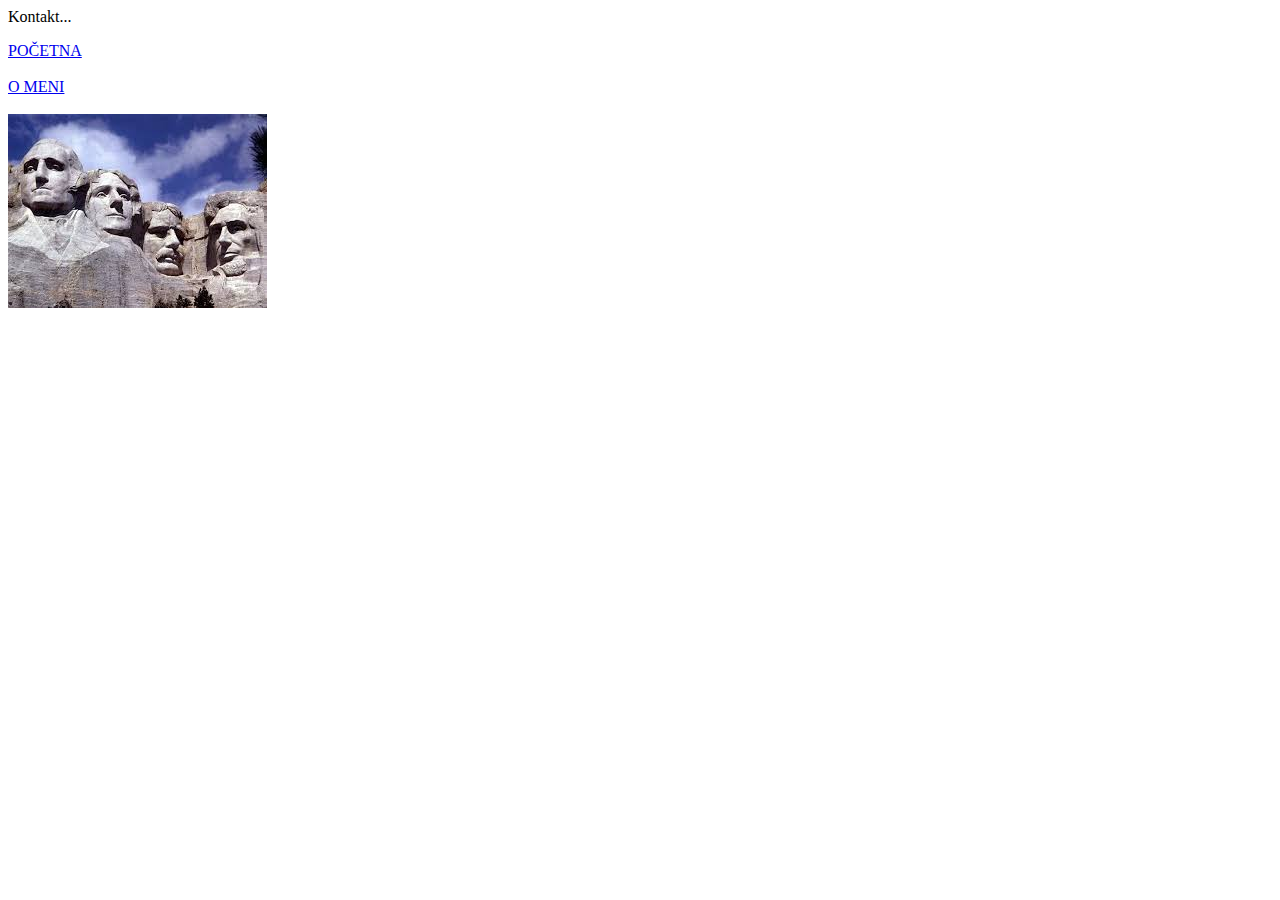
==== kontakt.html @ e8f79415 "Update kontakt.html" ====
<html>
    <head>
        <title>Kontakt</title>
    </head>
    <body>
        <p>Kontakt...</p>
        <a href="index.html">POČETNA</a>
        <br></br>
        <a href="o_meni.html">O MENI</a>
        <br></br>
        <map name="glave">
            <area shape="circle" coords="71 141 30" alt="Wikipedija -  George Washington" href="https://en.wikipedia.org/wiki/George_Washington">
            <area shape="circle" coords="252 212 30" alt="Wikipedija - Thomas Jefferson" href="https://en.wikipedia.org/wiki/Thomas_Jefferson">
            <area shape="circle" coords="371 292 30" alt="Wikipedija - Theodore Roosevelt" href="https://en.wikipedia.org/wiki/Theodore_Roosevelt">
            <area shape="circle" coords="490 294 30" alt="Wikipedija - Abraham Lincoln" href="https://en.wikipedia.org/wiki/Abraham_Lincoln">
        </map>
        <img src="mount.jpg" usemap="#glave">
    </body>
</html>
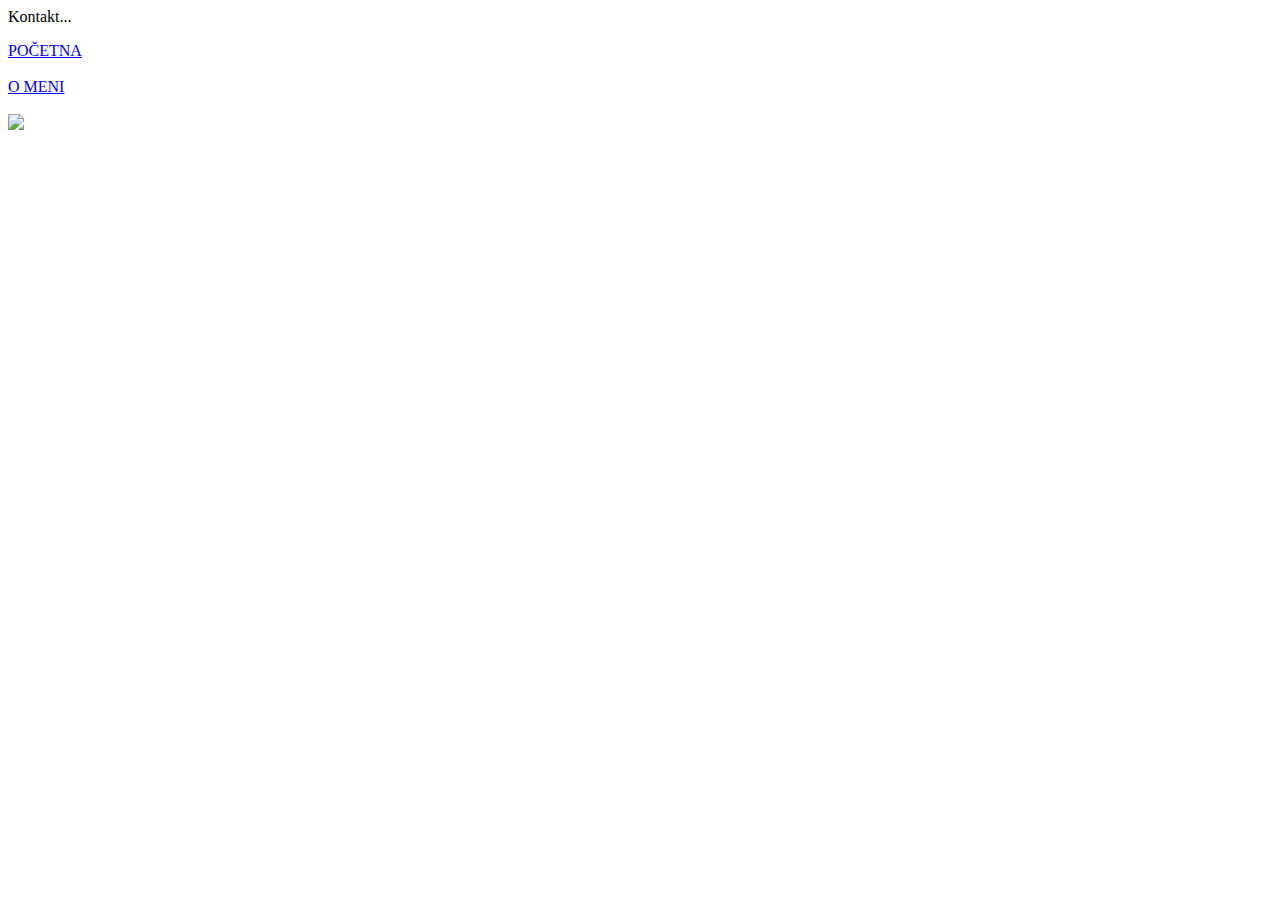
==== commit 509a55d7: "Update kontakt.html" ====
--- a/kontakt.html
+++ b/kontakt.html
@@ -9,11 +9,11 @@
         <a href="o_meni.html">O MENI</a>
         <br></br>
         <map name="glave">
-            <area shape="circle" coords="71 141 30" alt="Wikipedija -  George Washington" href="https://en.wikipedia.org/wiki/George_Washington">
-            <area shape="circle" coords="252 212 30" alt="Wikipedija - Thomas Jefferson" href="https://en.wikipedia.org/wiki/Thomas_Jefferson">
-            <area shape="circle" coords="371 292 30" alt="Wikipedija - Theodore Roosevelt" href="https://en.wikipedia.org/wiki/Theodore_Roosevelt">
-            <area shape="circle" coords="490 294 30" alt="Wikipedija - Abraham Lincoln" href="https://en.wikipedia.org/wiki/Abraham_Lincoln">
+            <area shape-"circle" coords="71 141 70" alt="George Washington" href="https://en.wikipedia.org/wiki/George_Washington">
+            <area shape="circle" coords="252 212 70" alt="Thomas Jefferson" href="https://en.wikipedia.org/wiki/Thomas_Jefferson">
+            <area shape-"circle" coords-"371 292 70" alt="Theodore Roosevalt" href="https://en.wikipedia.org/wiki/Theodore_Roosevelt">
+            <area shape="circle" coords="490 294 70" alt="Abrahram Lincoln" href="https://en.wikipedia.org/wiki/Abraham_Lincoln">
         </map>
-        <img src="mount.jpg" usemap="#glave">
+        <img src="https://upload.wikimedia.org/wikipedia/commons/1/1f/Mountrushmore.jpg" usemap="#glave">
     </body>
 </html>
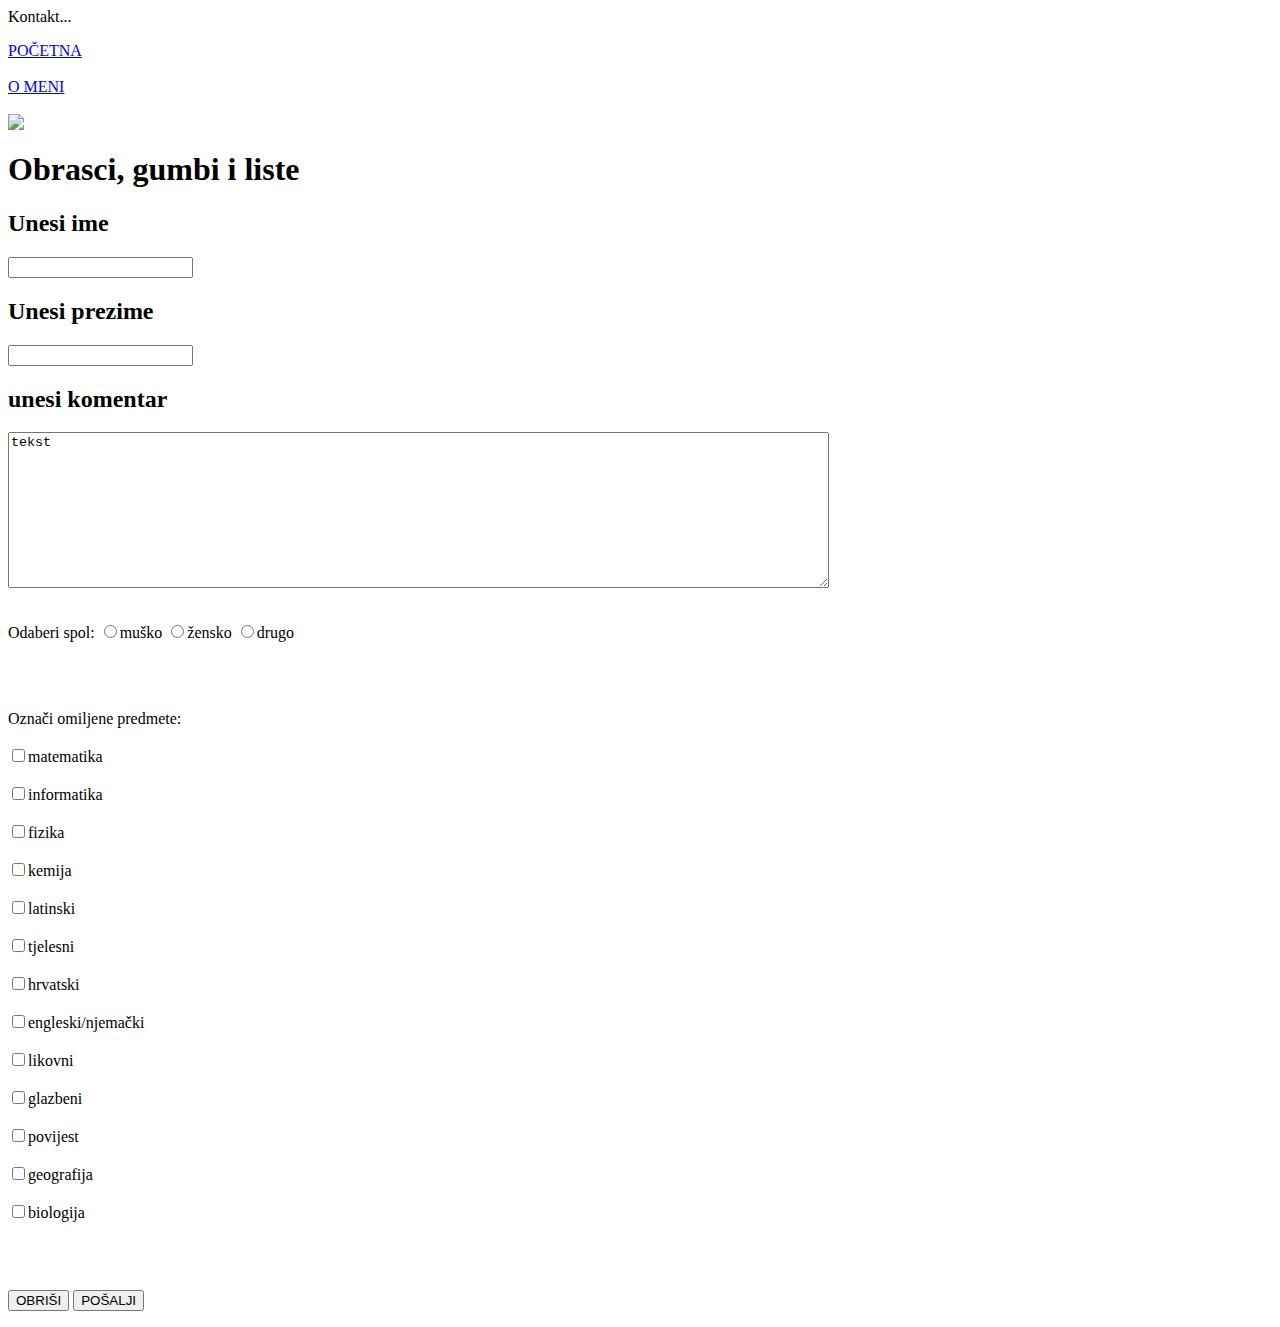
==== commit dd19a056: "Update kontakt.html" ====
--- a/kontakt.html
+++ b/kontakt.html
@@ -9,11 +9,60 @@
         <a href="o_meni.html">O MENI</a>
         <br></br>
         <map name="glave">
-            <area shape-"circle" coords="71 141 70" alt="George Washington" href="https://en.wikipedia.org/wiki/George_Washington">
+            <area shape="circle" coords="71 140 70" alt="George Washington" href="https://en.wikipedia.org/wiki/George_Washington">
             <area shape="circle" coords="252 212 70" alt="Thomas Jefferson" href="https://en.wikipedia.org/wiki/Thomas_Jefferson">
-            <area shape-"circle" coords-"371 292 70" alt="Theodore Roosevalt" href="https://en.wikipedia.org/wiki/Theodore_Roosevelt">
+            <area shape="circle" coords="371 292 70" alt="Theodore Roosevalt" href="https://en.wikipedia.org/wiki/Theodore_Roosevelt">
             <area shape="circle" coords="490 294 70" alt="Abrahram Lincoln" href="https://en.wikipedia.org/wiki/Abraham_Lincoln">
         </map>
         <img src="https://upload.wikimedia.org/wikipedia/commons/1/1f/Mountrushmore.jpg" usemap="#glave">
+        <h1>Obrasci, gumbi i liste</h1>
+        <form>
+	        <h2>Unesi ime</h2>
+	        <input type="text" name="ime" size="20" maxlength="18"></input>
+	        <h2>Unesi prezime</h2>
+	        <input type="text" name="prezime" size="20" maxlength="18"></input>
+	        <h2>unesi komentar</h2>
+	        <textarea type="text" name="komentar" rows="10" cols="100">tekst</textarea>
+	        <br></br>
+	        <p>Odaberi spol:
+	        <input type="radio" name="spol">muško</input>
+	        <input type="radio" name="spol">žensko</input>
+	        <input type="radio" name="spol">drugo</input>
+	        </p>
+            <br></br>
+	        <p>Označi omiljene predmete:
+            <br></br>
+	        <input type="checkbox" name="predmet1">matematika</input>
+	        <br></br>
+	        <input type="checkbox" name="predmet2">informatika</input>
+	        <br></br>
+	        <input type="checkbox" name="predmet3">fizika</input>
+	        <br></br>
+	        <input type="checkbox" name="predmet4">kemija</input>
+	        <br></br>
+	        <input type="checkbox" name="predmet4">latinski</input>
+	        <br></br>
+	        <input type="checkbox" name="predmet4">tjelesni</input>
+	        <br></br>
+	        <input type="checkbox" name="predmet4">hrvatski</input>
+	        <br></br>
+	        <input type="checkbox" name="predmet4">engleski/njemački</input>
+	        <br></br>
+	        <input type="checkbox" name="predmet4">likovni</input>
+	        <br></br>
+	        <input type="checkbox" name="predmet4">glazbeni</input>
+	        <br></br>
+	        <input type="checkbox" name="predmet4">povijest</input>
+	        <br></br>
+	        <input type="checkbox" name="predmet4">geografija</input>
+	        <br></br>
+	        <input type="checkbox" name="predmet4">biologija</input>
+	        </p>
+	        <br></br>
+	        <p>
+	            <input type="reset" value="OBRIŠI" name="gumb1"></input>
+	            <input type="submit" value="POŠALJI" name="gumb2"></input>
+	        </p>
+	    </form>
     </body>
 </html>
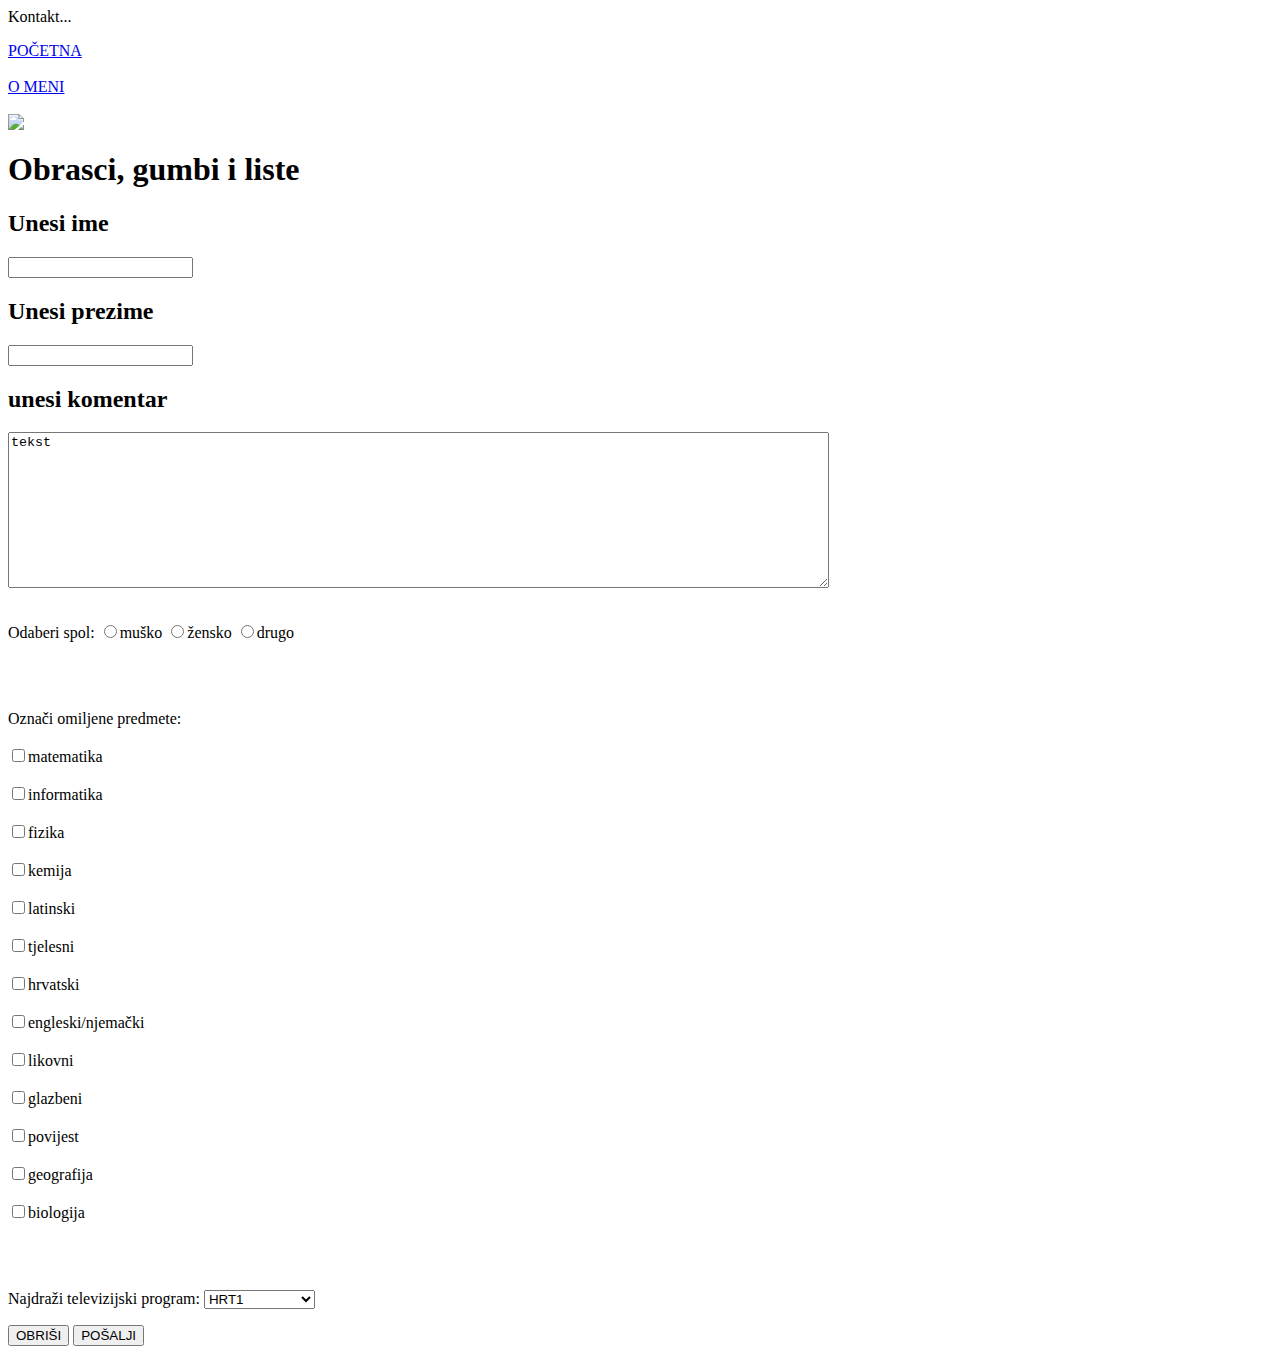
==== commit 07ca7980: "Update kontakt.html" ====
--- a/kontakt.html
+++ b/kontakt.html
@@ -59,6 +59,18 @@
 	        <input type="checkbox" name="predmet4">biologija</input>
 	        </p>
 	        <br></br>
+            <p> Najdraži televizijski program:
+                <select name="tv">
+                <option value="vrijednost1">HRT1</option>
+                <option value="vrijednost2">HRT2</option>
+                <option value="vrijednost3">HRT3</option>
+                <option value="vrijednost4">HRT4</option>
+                <option value="vrijednost5">RTL</option>
+                <option value="vrijednost6">RTL KOCKICA</option>
+                <option value="vrijednost7">RTL2</option>
+                <option value="vrijednost1">NOVA TV</option>
+                </select>
+            </p>
 	        <p>
 	            <input type="reset" value="OBRIŠI" name="gumb1"></input>
 	            <input type="submit" value="POŠALJI" name="gumb2"></input>
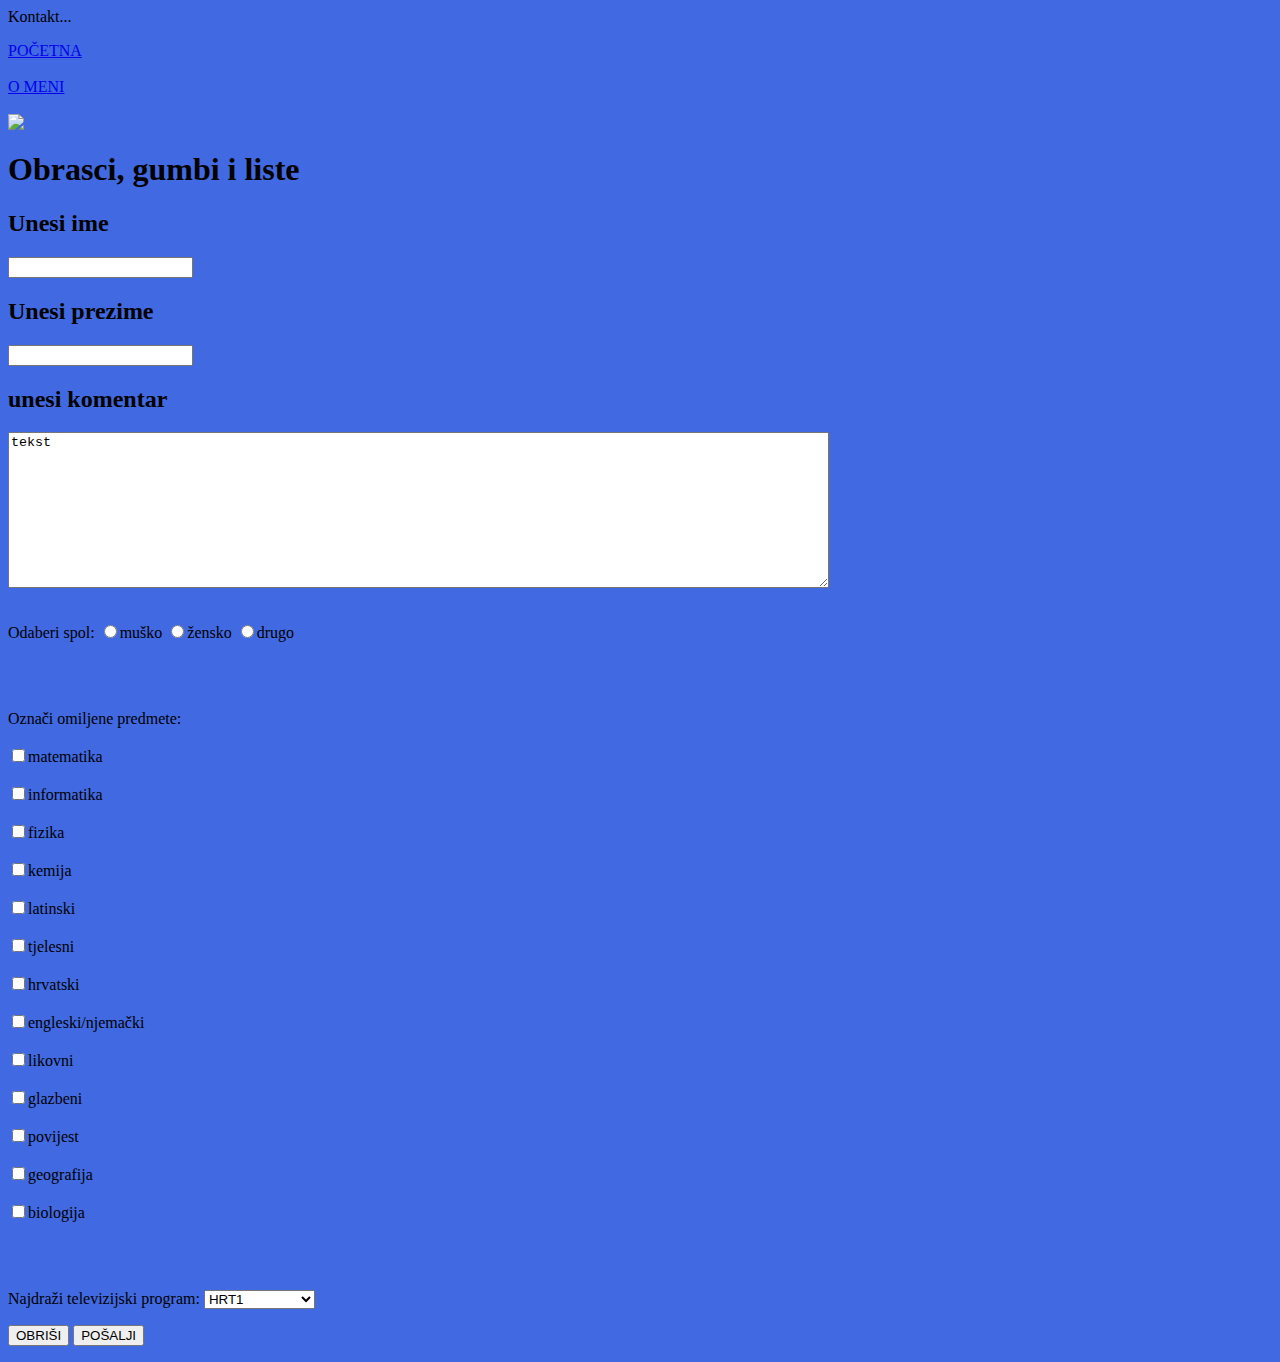
==== commit 2ce0995d: "Update kontakt.html" ====
--- a/kontakt.html
+++ b/kontakt.html
@@ -1,6 +1,7 @@
 <html>
     <head>
         <title>Kontakt</title>
+	<link rel="stylesheet" type="text/css" href="moj_stil.css">
     </head>
     <body>
         <p>Kontakt...</p>
--- a/moj_stil.css
+++ b/moj_stil.css
@@ -0,0 +1,4 @@
+body
+{
+    background-color: royalblue;
+}